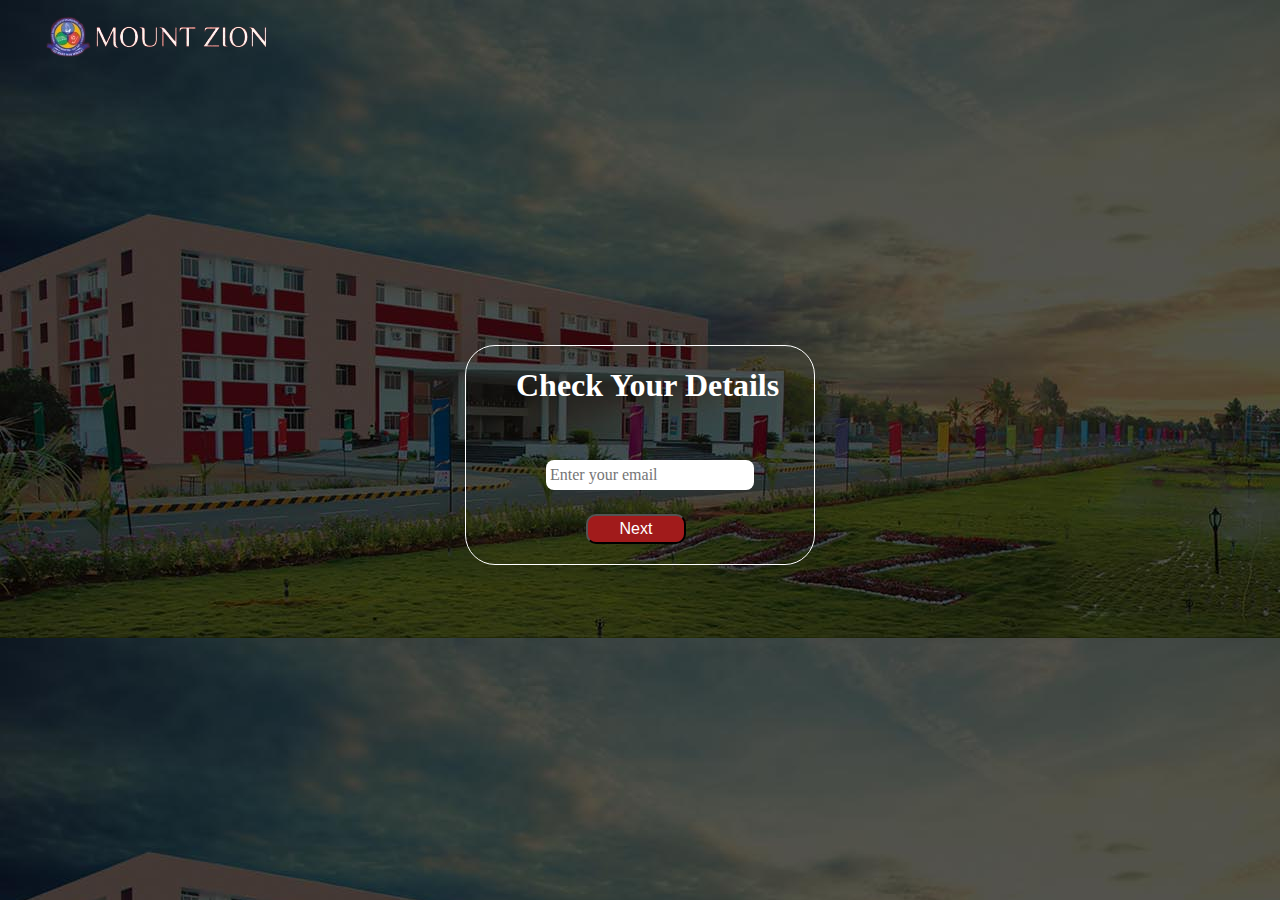
==== index.html @ c1aca148 "Add files via upload" ====
<!DOCTYPE html>
<html lang="en">
<head>
    <meta charset="UTF-8">
    <meta name="viewport" content="width=device-width, initial-scale=1.0">
    <link rel="stylesheet" type="text/css" href="css/bootstrap.min.css">
    <link rel="stylesheet" href="css/index.css">
    <title>certificate</title>
</head>
<body>

    <nav class="navbar navbar-expand-lg ">
        <div class="container-fluid">
                <img src="img/demo.png" alt="Logo">
        </div>
    </nav>

    <body style="background-image: url('img/bg.jpg');">
        <div class="container"></div>
            <div class="responsive-box">
                <h1 id="hd">Check Your Details</h1><br><br>
                <input id="email" type="email" name="email" placeholder="Enter your email"><br><br>
                <input id="but" type="submit" value="Next" onclick="generateCertificates()">
            </div>
        </div>
    </body>

    <script>
       
        function generateCertificates() {
            const email = document.getElementById("email").value.trim();

            if (email === "") {
                alert("Please enter an email address.");
                return;
            }

            // Step 1: Check email in the first API
            fetch('https://mzcet.in/techquest23/returnjson.php')
                .then(response => response.json())
                .then(data => {
                    const user = data.find(item => item.Email === email);

                    if (!user) {
                        alert("Email not found in the data.");
                        return;
                    }

                    const techquestId = user.techquest_id;

                    // Redirect to the second HTML page with email and techquestId as URL parameters
                    window.location.href = `second.html?email=${email}&techquestId=${techquestId}`;
                })
                .catch(error => {
                    console.error("Error fetching data from the first API:", error);
                    alert("An error occurred while fetching data from the first API.");
                });
        }
    </script>
</body>
</html>
---- css/index.css ----
.navbar{
    background-color: transparent
}
.navbar-text{
    color: white;
    position: relative;
    right: 500px;
    font-size: large;
}
h1{
    color:white;
    font-family: 'Times New Roman', Times, serif;
    font-weight: bold;
    font-style: normal;
    position: relative;
    left: 30px;
}
#email{
    color: black;
    width: fit-content;
    border-color: transparent;
    border-radius: 8px;
    font-family: serif;
    position: relative;
    left: 60px;
}
#but{
    color: white;
    border-radius: 10px;
    background-color: rgb(161,27,27);
    position: relative;
    left: 100px;
    width: 100px;
    cursor: pointer;
}
 .responsive-box {
            width: 100%; 
            max-width: 350px;
            margin: 0 auto; 
            padding: 20px; 
            background-color: transparent; 
            border: 1px solid white; 
            border-radius: 30px; 
            box-shadow: 0px 0px 50px rgba(19, 19, 19, 0.2); 
 }
.container {
    
        display: flex;
        justify-content: center;
        align-items: center; 
        min-height: 30vh;
}
#result{
    color: white;
}
#hd{
    color: white;
    position: relative;
    left: 30px;
    font-size: xx-large;
}
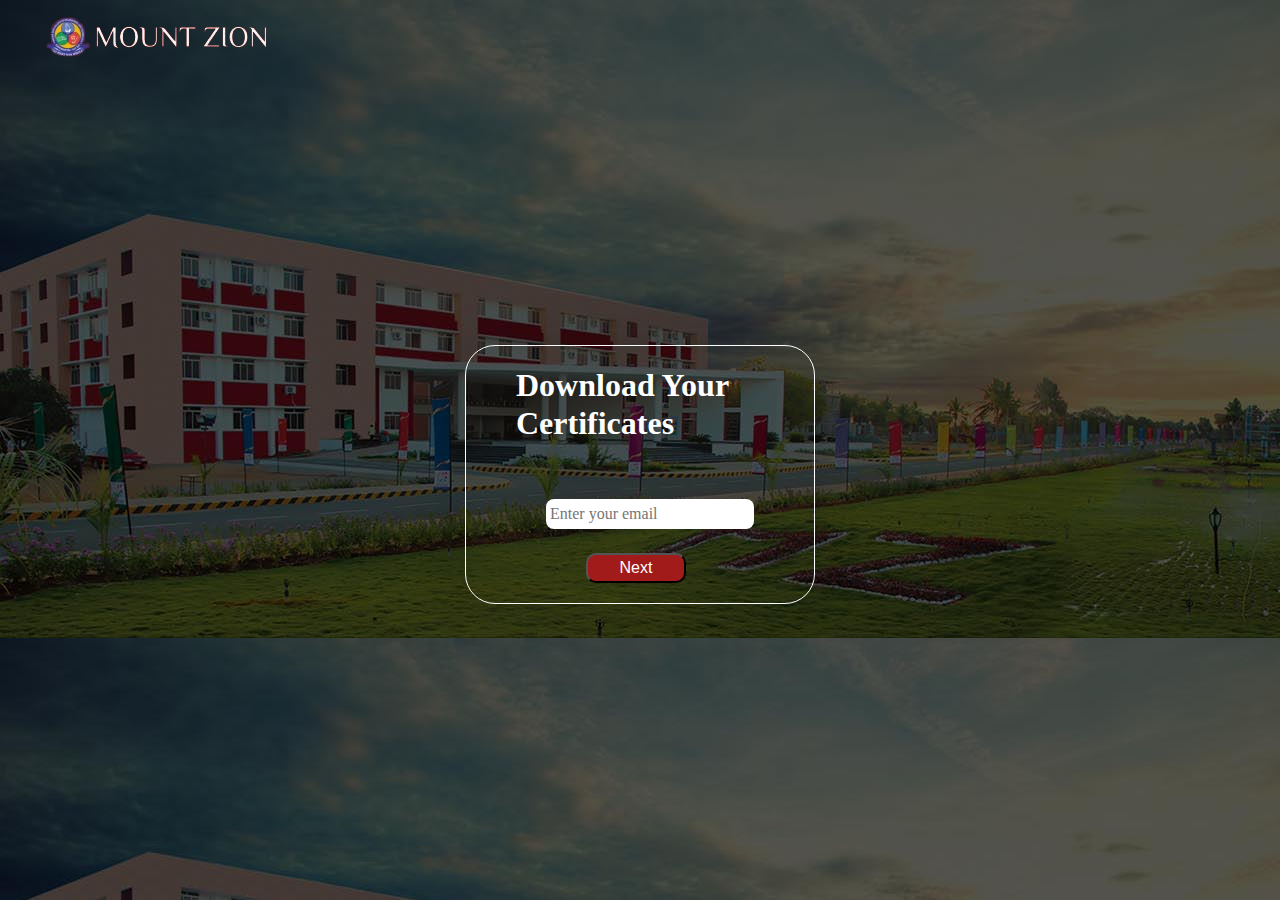
==== commit 255f1634: "Update index.html" ====
--- a/index.html
+++ b/index.html
@@ -18,7 +18,7 @@
     <body style="background-image: url('img/bg.jpg');">
         <div class="container"></div>
             <div class="responsive-box">
-                <h1 id="hd">Check Your Details</h1><br><br>
+                <h1 id="hd">Download Your Certificates</h1><br><br>
                 <input id="email" type="email" name="email" placeholder="Enter your email"><br><br>
                 <input id="but" type="submit" value="Next" onclick="generateCertificates()">
             </div>
